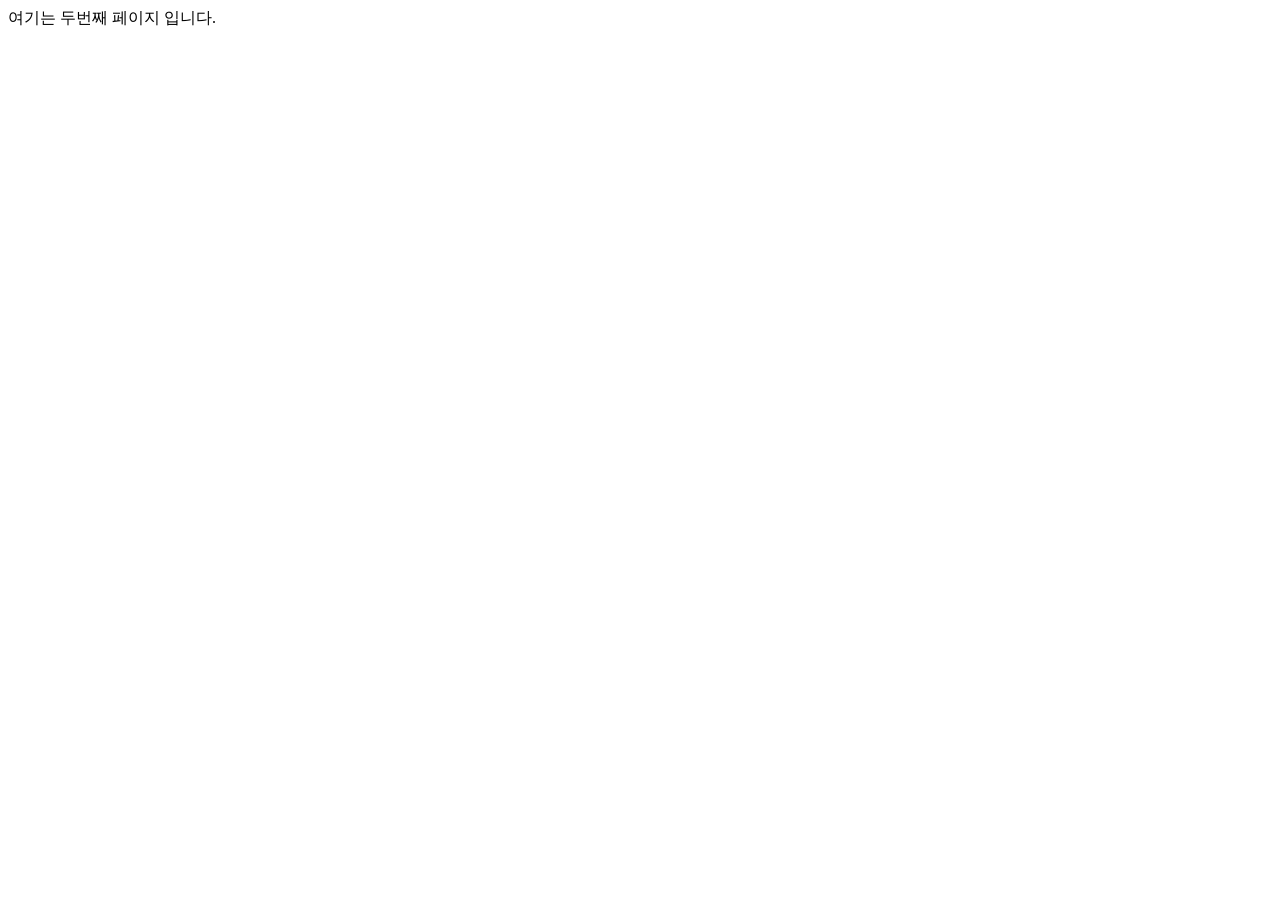
==== page2.html @ 90f63513 "add page2.html inner links, favorite video ..." ====
<!DOCTYPE html>
<html lang="en">
<head>
    <meta charset="UTF-8">
    <meta name="viewport" content="width=device-width, initial-scale=1.0">
    <title>두번째 페이지</title>
</head>
<body>
    여기는 두번째 페이지 입니다.
</body>
</html>
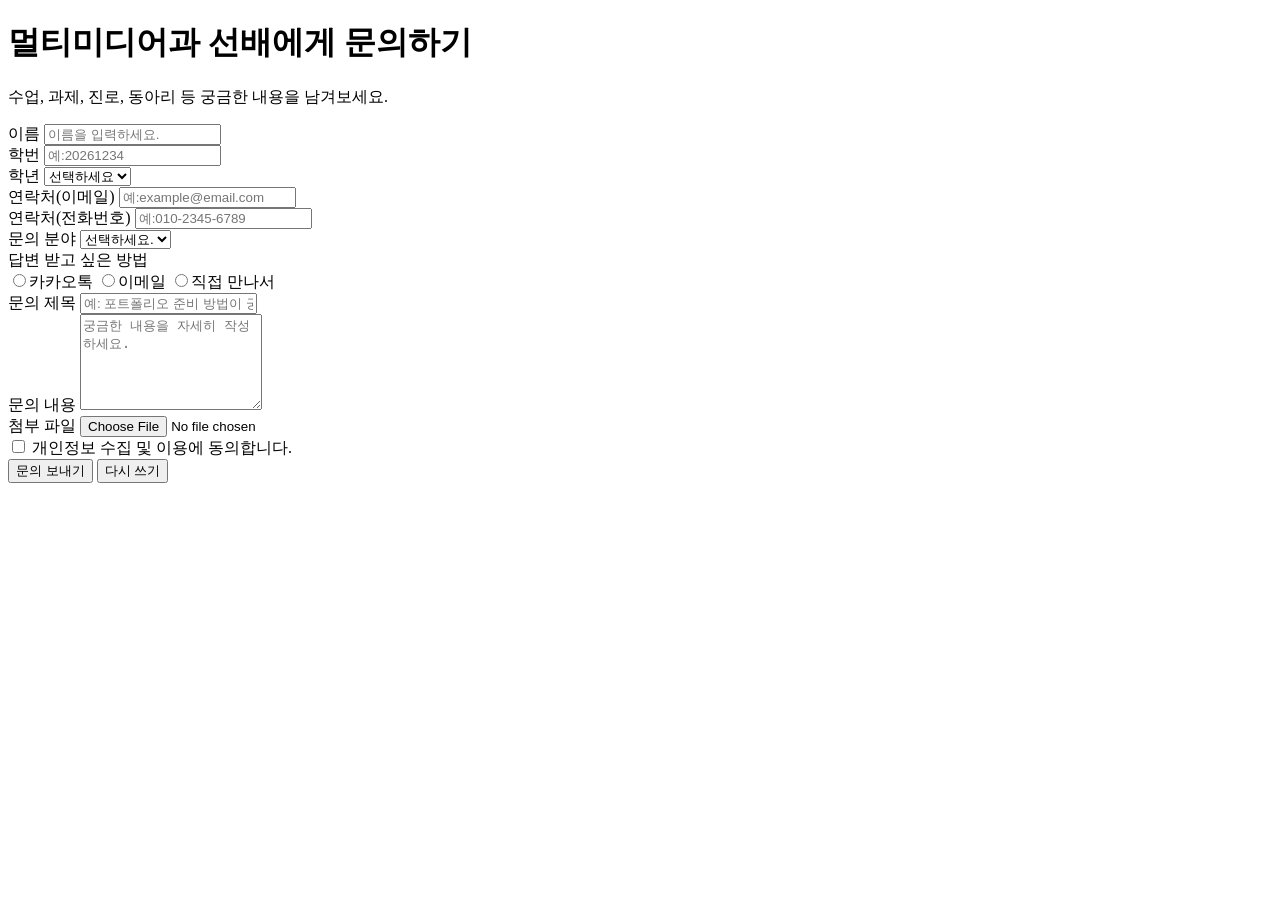
==== commit 52bd32c3: "Add files via upload" ====
--- a/page2.html
+++ b/page2.html
@@ -3,9 +3,93 @@
 <head>
     <meta charset="UTF-8">
     <meta name="viewport" content="width=device-width, initial-scale=1.0">
-    <title>두번째 페이지</title>
+    <title>상담 문의</title>
 </head>
 <body>
-    여기는 두번째 페이지 입니다.
+    
+    <h1>멀티미디어과 선배에게 문의하기</h1>
+    <p>수업, 과제, 진로, 동아리 등 궁금한 내용을 남겨보세요.</p>
+
+    <form action="#" method="get">
+
+        <div>
+            <label for="username">이름</label>
+            <input type="text" placeholder="이름을 입력하세요." name="username"> 
+        </div>
+
+        <div>
+            <label for="student-id">학번</label>
+            <input type="text" placeholder="예:20261234" name="student-id">
+        </div>
+
+         <div>
+            <label for="grade">학년</label>
+            <select name="grade">
+                <option value="">선택하세요</option>
+                <option value="1">1학년</option>
+                <option value="2">2학년</option>
+                <option value="3">3학년</option>
+            </select>
+         </div>
+
+         <div>
+            <label for="email">연락처(이메일)</label>
+            <input type="email" placeholder="예:example@email.com" name="email">
+         </div>
+
+         <div>
+            <label for="phone">연락처(전화번호)</label>
+            <input type="tel" placeholder="예:010-2345-6789" name="phone">
+         </div>
+      
+         <div>
+            <label for="category">문의 분야</label>
+            <select name="category">
+                <option value="">선택하세요.</option>
+                <option value="class">수업</option>
+                <option value="assignment">과제</option>
+                <option value="portfolio">포트폴리오</option>
+                <option value="career">진로</option>
+                <option value="club">동아리</option>
+            </select>
+         </div>
+
+         <div>
+            <label>답변 받고 싶은 방법</label>
+            <br>
+            <label><input type="radio" name="reply" value="kakao">카카오톡</label>
+            <label> <input type="radio" name="reply" value="email">이메일</label>
+            <label><input type="radio" name="reply" value="offline">직접 만나서</label>
+         </div>
+
+         <div>
+            <label for="title">문의 제목</label>
+            <input type="text" name="title" placeholder="예: 포트폴리오 준비 방법이 궁금해요.">
+         </div>
+
+         <div>
+            <label for="content">문의 내용</label>
+            <textarea name="content" placeholder="궁금한 내용을 자세히 작성하세요." rows="6"></textarea>
+         </div>
+
+         <div>
+            <label for="file">첨부 파일</label>
+            <input type="file" name="file">
+         </div>
+
+         <div>
+            <label>
+                <input type="checkbox" name="agree">
+                개인정보 수집 및 이용에 동의합니다.
+            </label>
+         </div>
+
+         <div>
+            <input type="submit" value="문의 보내기">
+            <input type="reset" value="다시 쓰기">
+         </div>
+
+    </form>
+   
 </body>
 </html>
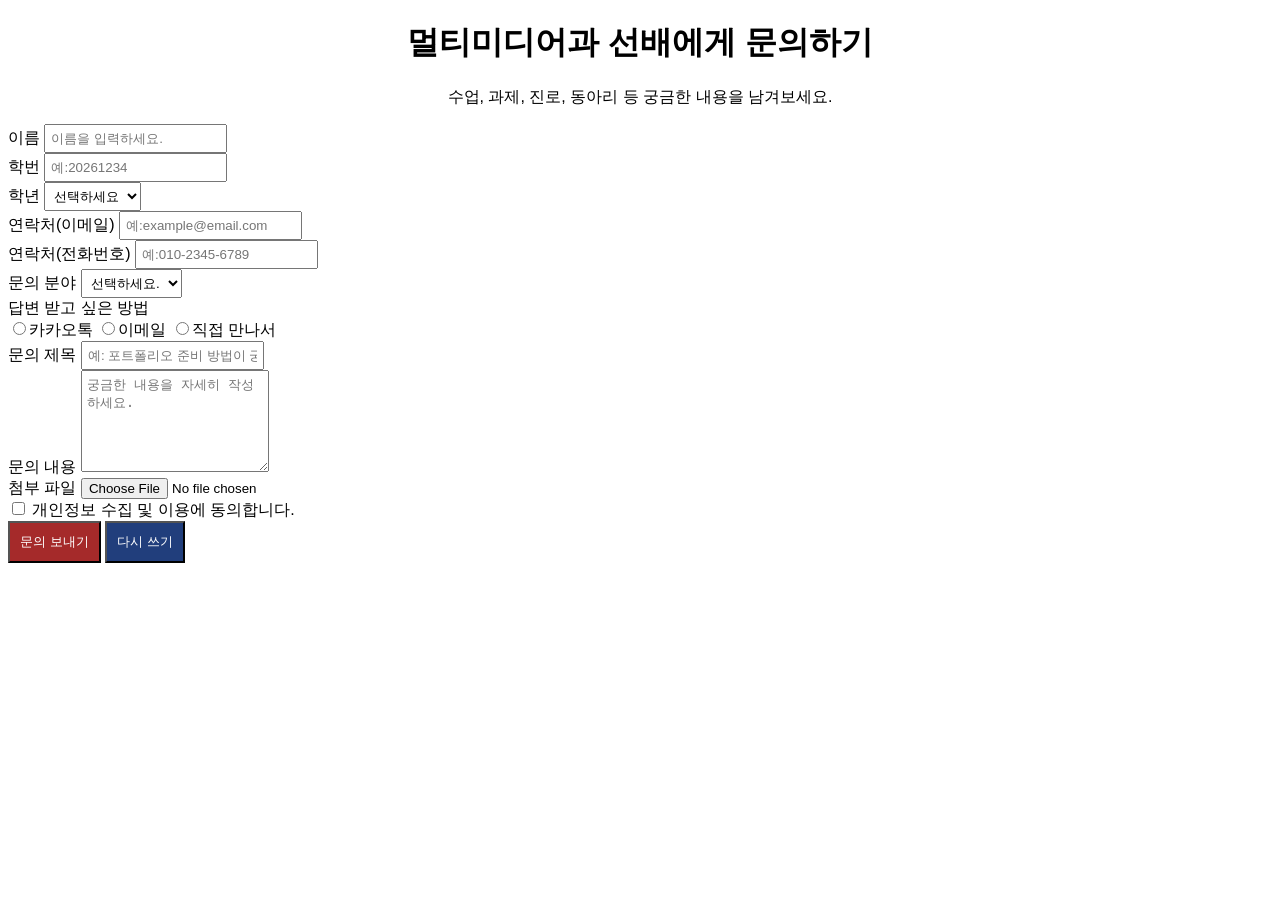
==== commit 0fa69ae9: "Add files via upload" ====
--- a/page2.html
+++ b/page2.html
@@ -4,6 +4,34 @@
     <meta charset="UTF-8">
     <meta name="viewport" content="width=device-width, initial-scale=1.0">
     <title>상담 문의</title>
+    <style>
+      body{
+         font-family: Arial, Helvetica, sans-serif;
+      }
+
+      h1, p {
+         text-align: center;
+      }
+     
+      input[type="reset"]{
+         padding:10px;
+         background-color:rgb(33, 62, 124);
+         color:white;
+         text-align: center;
+      }
+
+      input[type="submit"]{
+         padding:10px;
+         background-color: brown;
+         color:white;
+      }
+      
+     select, textarea, input[type="text"], input[type="email"], input[type="tel"] {
+      padding:5px;
+     }
+   
+
+    </style>
 </head>
 <body>
     
